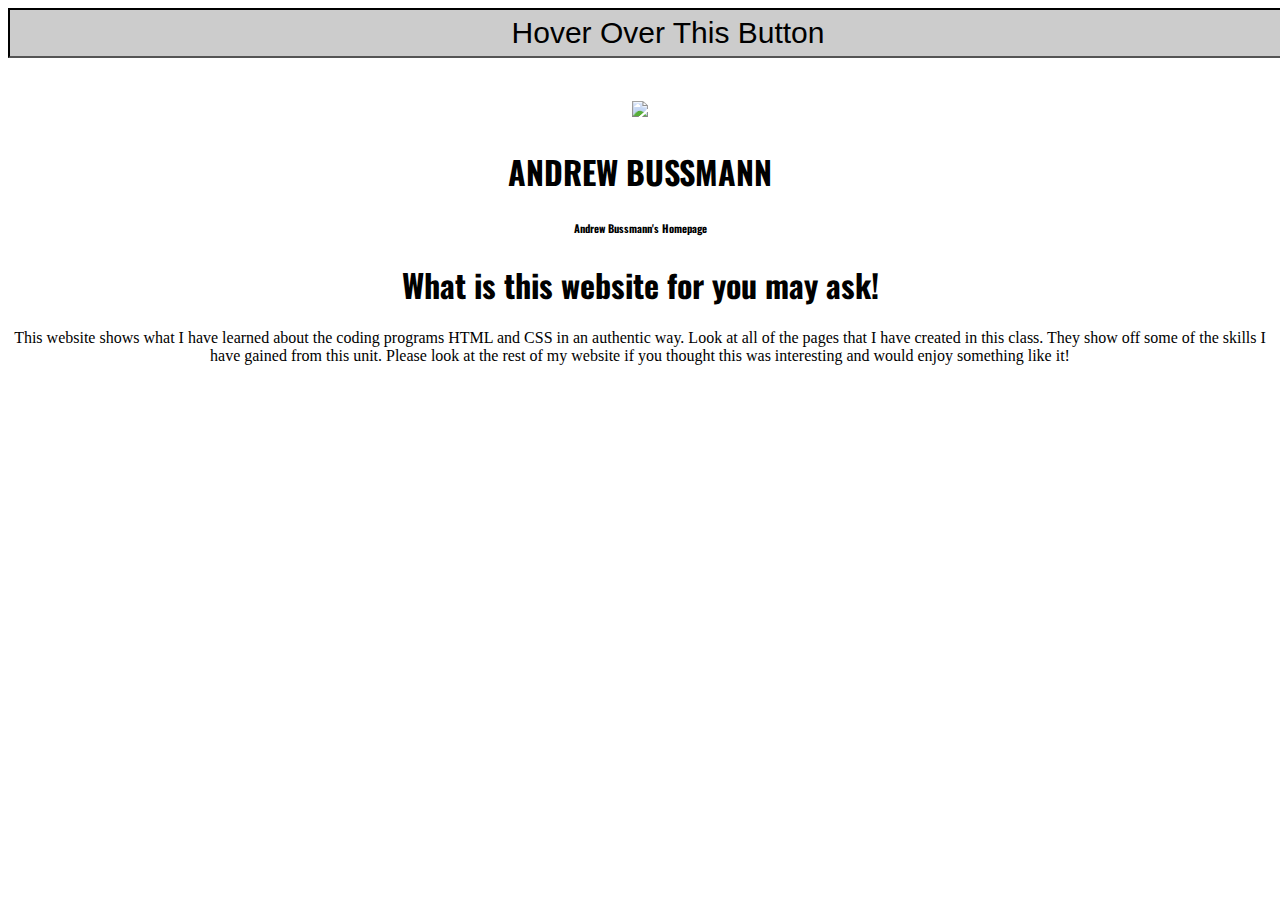
==== index.html @ eb3cfb58 "Move navigation bar to the top" ====
<!DOCTYPE html>
<html>
<title>Andrew Bussmann</title>
<meta charset="UTF-8">
<link rel="stylesheet" href="style.css">
<meta name="viewport" content="width=device-width, initial-scale=1">
<link rel="stylesheet" href="https://www.w3schools.com/lib/w3.css">
<link rel="stylesheet" href="https://fonts.googleapis.com/css?family=Oswald">
<link rel="stylesheet" href="https://fonts.googleapis.com/css?family=Open Sans">
<link rel="stylesheet" href="https://cdnjs.cloudflare.com/ajax/libs/font-awesome/4.7.0/css/font-awesome.min.css">
<style>
    h1,
    h2,
    h3,
    h4,
    h5,
    h6 {
        font-family: "Oswald"
    }
</style>

<body class="w3-light-grey">
    <div class="w3-content" style="max-width:1600px">
        <header class="w3-container w3-center w3-padding-48 w3-white">
            <div class="dropdown">
                <button class="dropbtn">Hover Over This Button</button>
                <div class="dropdown-content">
                    <a href="https://andrewbussmann.github.io/abussmannPortfolio/hobbies.html">Hobbies</a>
                    <a href="https://andrewbussmann.github.io/abussmannPortfolio/projects.html">Projects</a>
                    <a href="https://andrewbussmann.github.io/abussmannPortfolio/pug.html">Dog</a>
                </div>
            </div>
            <h1 class="w3-xxxlarge">
                <style>

                </style>
                <img src="https://lh3.googleusercontent.com/[base64]w993-h662-no"
                    width="200">
                <h1><b>ANDREW BUSSMANN</b></h1>
                <h6><span class="w3-tag">Andrew Bussmann's Homepage</span></h6>
                <div class="w3-justify">
                    <h1>What is this website for you may ask!</h1>
                    <p> This website shows what I have learned about the coding programs HTML and CSS in an authentic way. Look at all of the pages that I have created in this class. They show off some of the skills I have gained from this unit. Please look
                        at the rest of my website if you thought this was interesting and would enjoy something like it!</p>
                    <style>
                        .dropbtn {
                            background-color: #CCCCCC;
                            color: black;
                            width: 1320px;
                            height: 50px;
                            font-size: 30px;
                            border-style: inset;
                            cursor: pointer;
                        }
                        
                        .dropdown {
                            position: center;
                            display: inline-block;
                        }
                        
                        .dropdown-content {
                            display: none;
                            position: center;
                            background-color: #CCCCCC;
                            min-width: 1320px;
                            box-shadow: 0px 8px 16px 0px rgba(0, 0, 0, 0.2);
                            z-index: 1;
                        }
                        
                        .dropdown-content a {
                            color: black;
                            padding: 5px 5px;
                            text-decoration: none;
                            display: block;
                        }
                        
                        .dropdown-content a:hover {
                            background-color: #A9A9A9
                        }
                        
                        .dropdown:hover .dropdown-content {
                            display: block;
                        }
                        
                        .dropdown:hover .dropbtn {
                            background-color: #A9A9A9;
                        }
                        
                        <br><style><body><h6><span class="w3-tag">Want To Know More?</span></h6><style>span {
                            width: 220px;
                            height: 25px;
                        }
                    </style>


</body>

</html>
---- style.css ----
h1{text-align: center}
h3{text-align: center}
h2{text-align: center}
p{text-align: center}
h6{text-align: center}
span {text-align: center}
.dropbtn {
  text-align: center
}
.dropdown {
  text-align: center
}
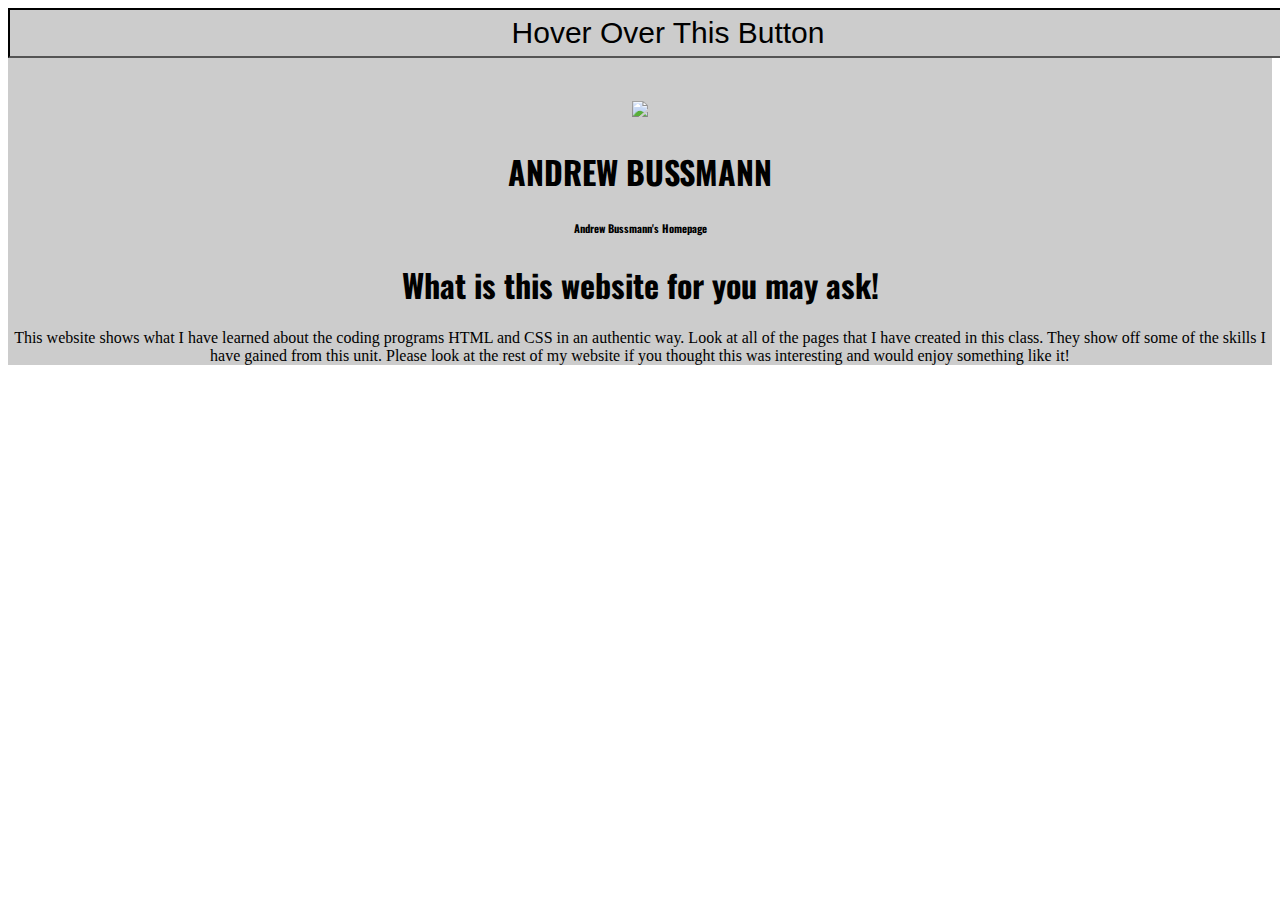
==== commit 5dd8a7d8: "Update index.html" ====
--- a/index.html
+++ b/index.html
@@ -22,6 +22,16 @@
 <body class="w3-light-grey">
     <div class="w3-content" style="max-width:1600px">
         <header class="w3-container w3-center w3-padding-48 w3-white">
+            <style>
+                div {
+            background-color: #CCCCCC;
+                    transition: all 5s;
+                }
+                div:hover {
+                    background-color: #A9A9A9;
+                }
+            </style>
+            
             <div class="dropdown">
                 <button class="dropbtn">Hover Over This Button</button>
                 <div class="dropdown-content">
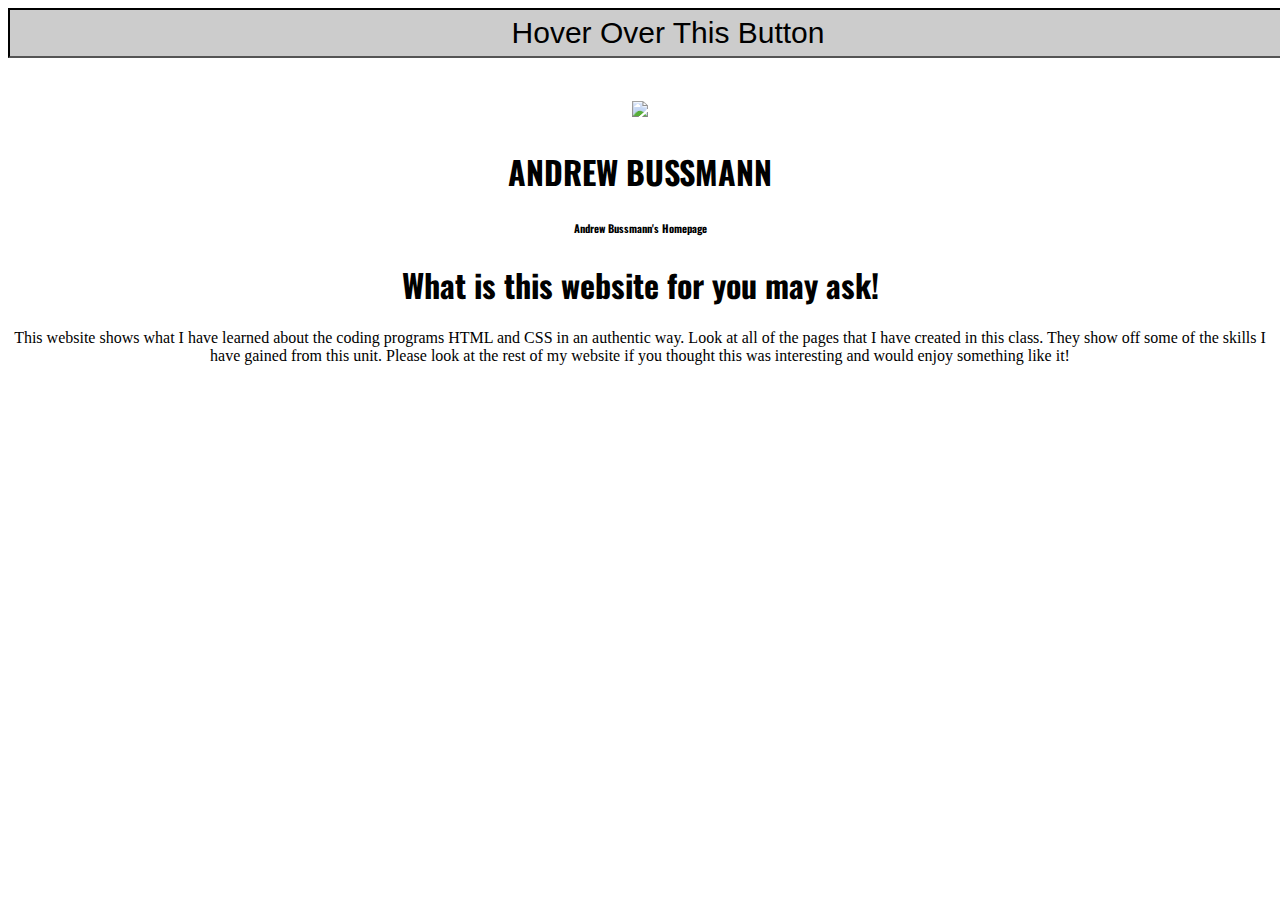
==== commit 1ac73ec3: "Update index.html" ====
--- a/index.html
+++ b/index.html
@@ -22,17 +22,7 @@
 <body class="w3-light-grey">
     <div class="w3-content" style="max-width:1600px">
         <header class="w3-container w3-center w3-padding-48 w3-white">
-            <style>
-                div {
-            background-color: #CCCCCC;
-                    transition: all 5s;
-                }
-                div:hover {
-                    background-color: #A9A9A9;
-                }
-            </style>
-            
-            <div class="dropdown">
+           <div class="dropdown">
                 <button class="dropbtn">Hover Over This Button</button>
                 <div class="dropdown-content">
                     <a href="https://andrewbussmann.github.io/abussmannPortfolio/hobbies.html">Hobbies</a>
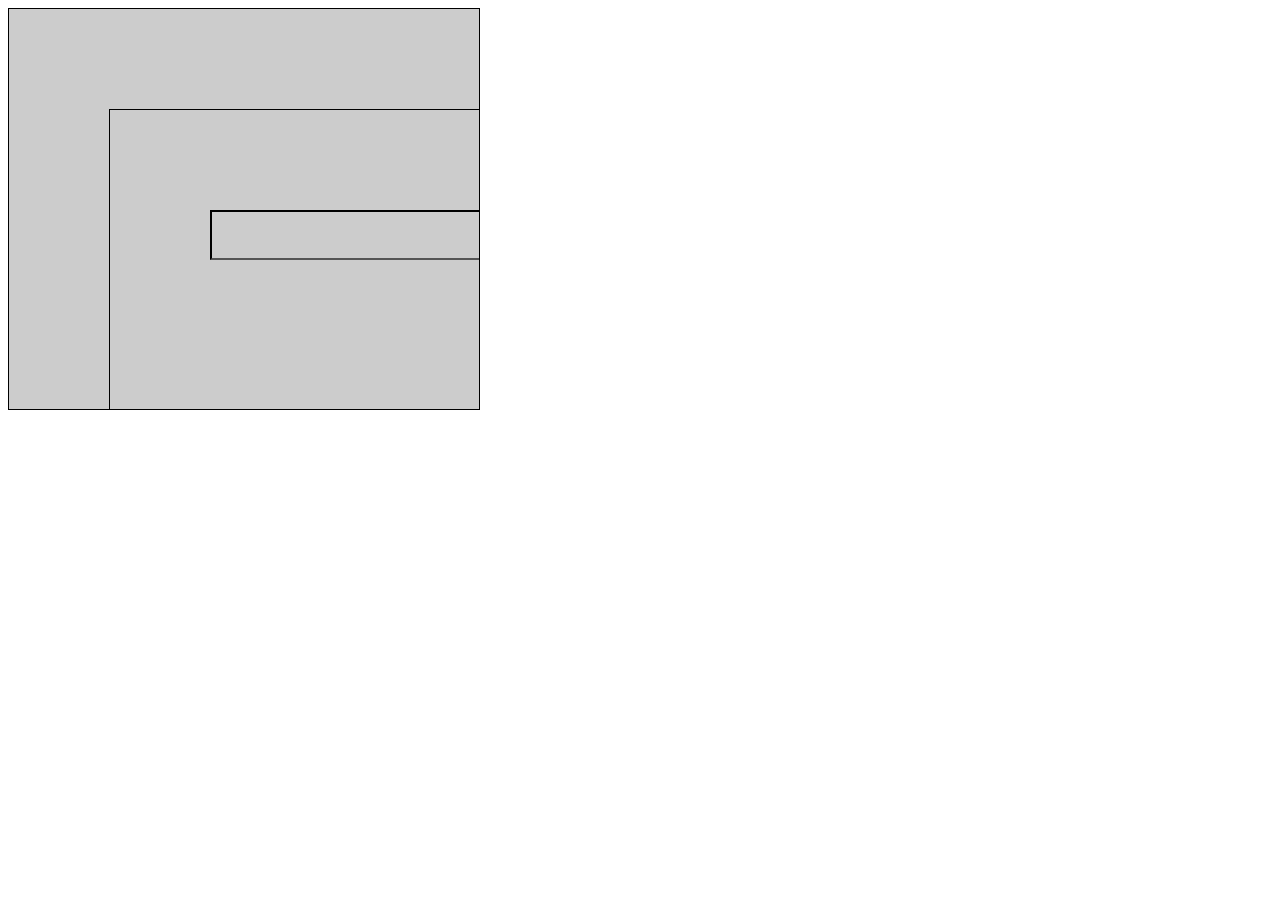
==== commit e54c1b83: "Update index.html" ====
--- a/index.html
+++ b/index.html
@@ -9,6 +9,27 @@
 <link rel="stylesheet" href="https://fonts.googleapis.com/css?family=Open Sans">
 <link rel="stylesheet" href="https://cdnjs.cloudflare.com/ajax/libs/font-awesome/4.7.0/css/font-awesome.min.css">
 <style>
+    div {
+    border: 1px solid black;
+    background-color: #CCCCCC;
+    width: 270px;
+    height: 200px;
+    padding: 100px;
+    overflow: auto;
+    
+   
+    transition: all 2s;
+}
+
+div:hover {
+     border: 1px solid blue;
+    
+    background-color: #A9A9A9;
+    width: 270px;
+    height: 200px;
+    padding: 100px;
+    
+}
     h1,
     h2,
     h3,
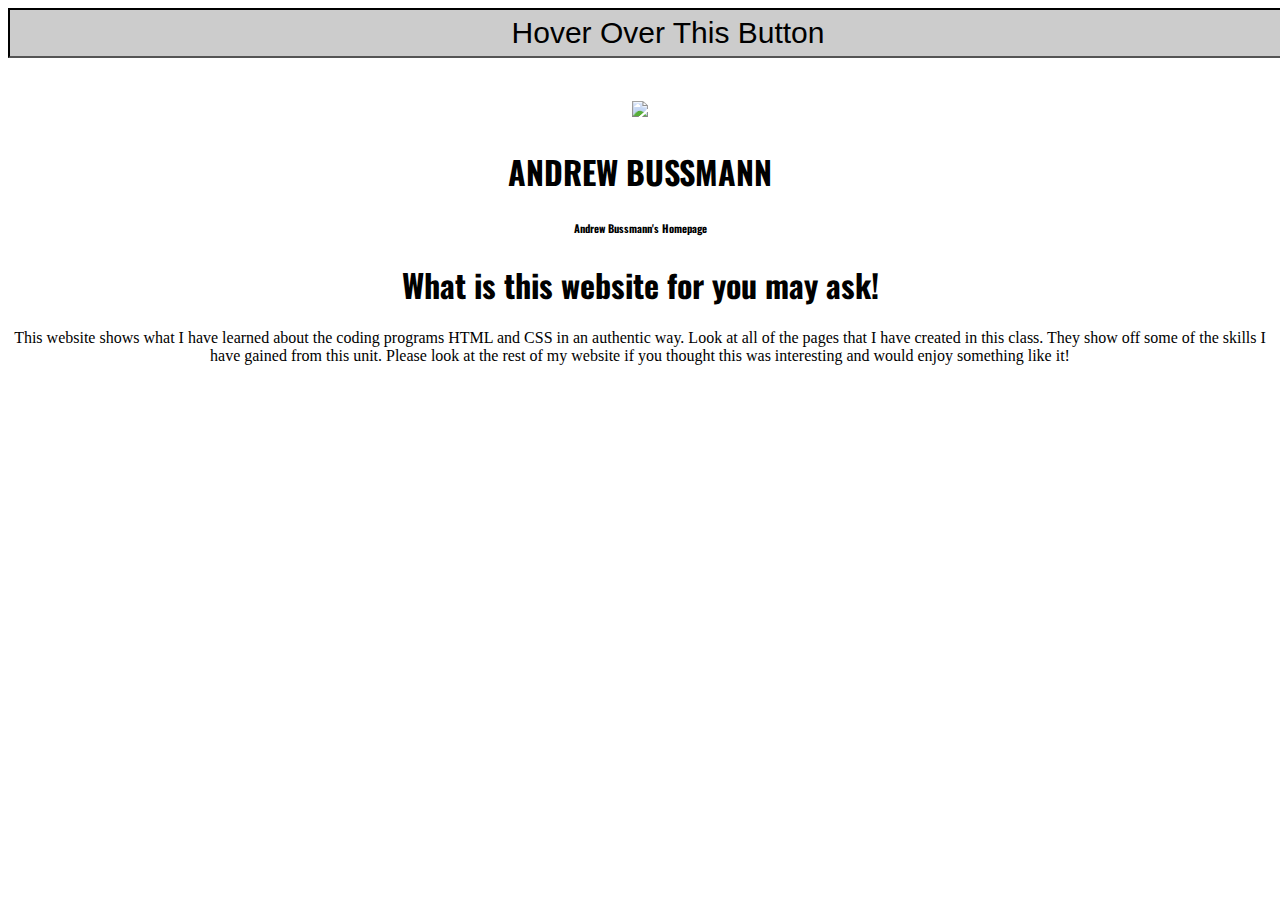
==== commit 199f4dec: "Update index.html" ====
--- a/index.html
+++ b/index.html
@@ -9,27 +9,6 @@
 <link rel="stylesheet" href="https://fonts.googleapis.com/css?family=Open Sans">
 <link rel="stylesheet" href="https://cdnjs.cloudflare.com/ajax/libs/font-awesome/4.7.0/css/font-awesome.min.css">
 <style>
-    div {
-    border: 1px solid black;
-    background-color: #CCCCCC;
-    width: 270px;
-    height: 200px;
-    padding: 100px;
-    overflow: auto;
-    
-   
-    transition: all 2s;
-}
-
-div:hover {
-     border: 1px solid blue;
-    
-    background-color: #A9A9A9;
-    width: 270px;
-    height: 200px;
-    padding: 100px;
-    
-}
     h1,
     h2,
     h3,
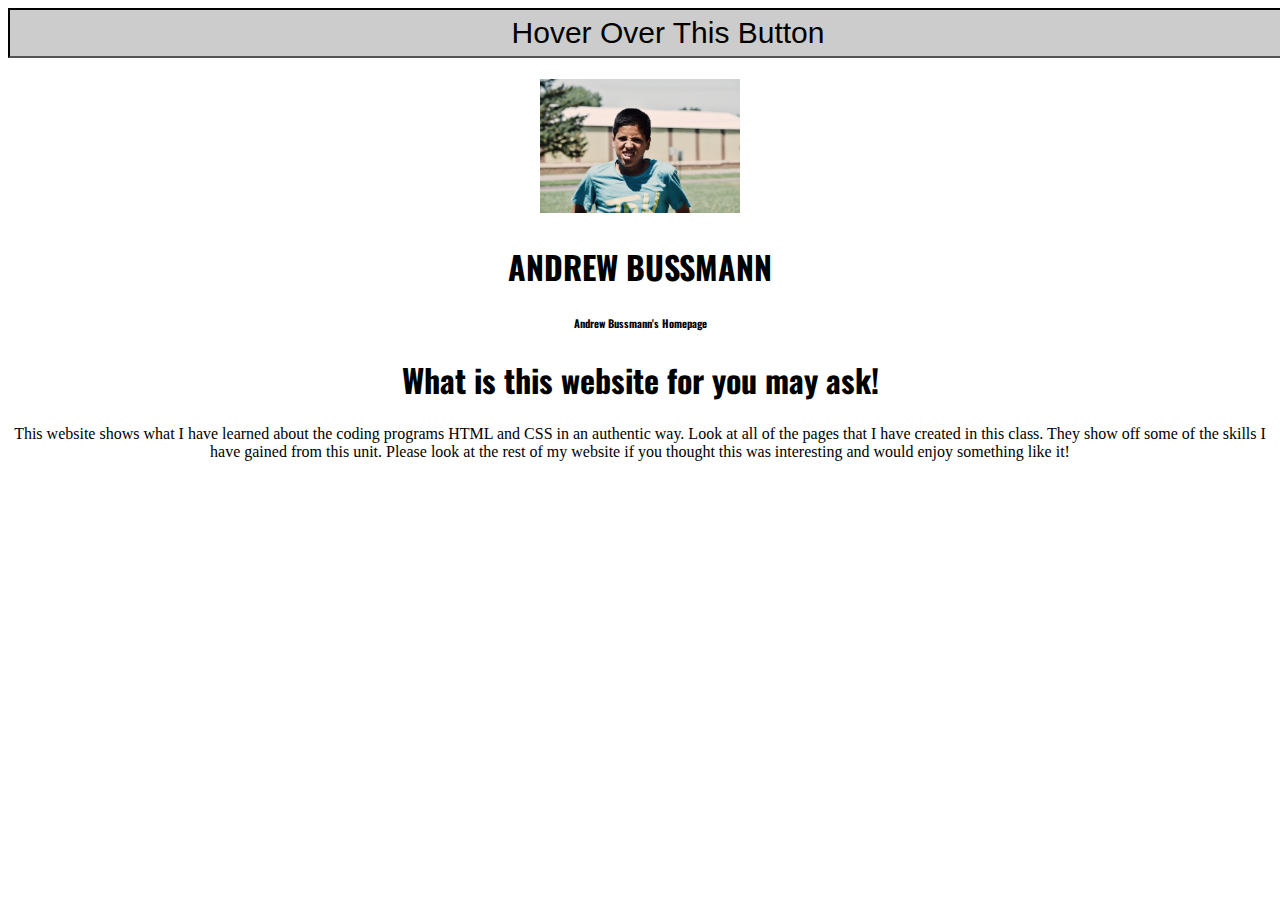
==== commit 1e6cfa55: "Update index.html" ====
--- a/index.html
+++ b/index.html
@@ -34,8 +34,7 @@
                 <style>
 
                 </style>
-                <img src="https://lh3.googleusercontent.com/[base64]w993-h662-no"
-                    width="200">
+                <img src="front.JPG" width="200">
                 <h1><b>ANDREW BUSSMANN</b></h1>
                 <h6><span class="w3-tag">Andrew Bussmann's Homepage</span></h6>
                 <div class="w3-justify">
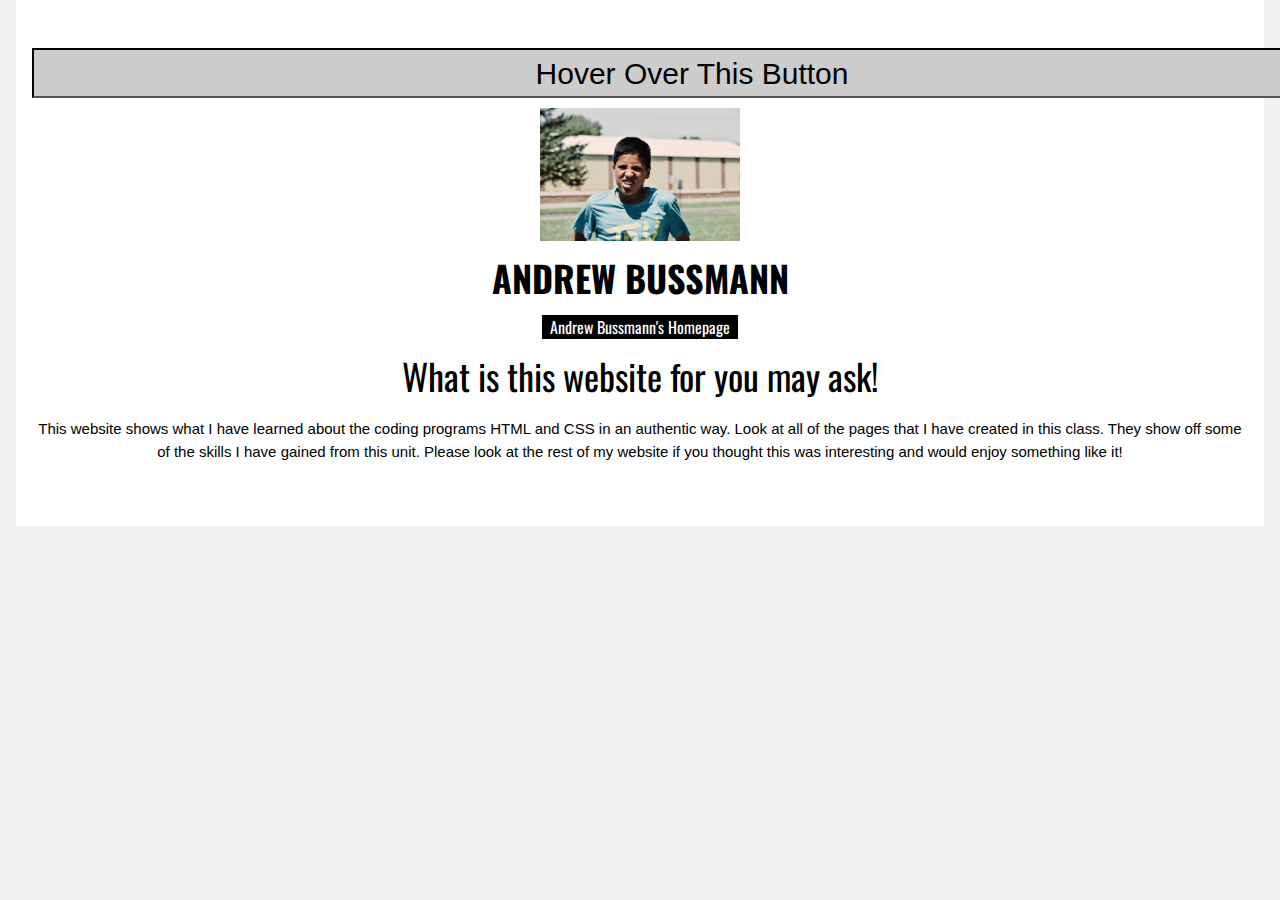
==== commit 70565904: "Update index.html" ====
--- a/index.html
+++ b/index.html
@@ -1,6 +1,20 @@
 <!DOCTYPE html>
 <html>
 <title>Andrew Bussmann</title>
+    
+    
+    
+    <meta name="viewport" content="width=device-width, initial-scale=1">
+    <link rel="stylesheet" href="https://www.w3schools.com/w3css/4/w3.css">
+    
+    
+    
+    
+    
+    
+    
+    
+    
 <meta charset="UTF-8">
 <link rel="stylesheet" href="style.css">
 <meta name="viewport" content="width=device-width, initial-scale=1">
@@ -20,6 +34,7 @@
 </style>
 
 <body class="w3-light-grey">
+    <div class="w3-container w3-center w3-animate-fading">
     <div class="w3-content" style="max-width:1600px">
         <header class="w3-container w3-center w3-padding-48 w3-white">
            <div class="dropdown">
